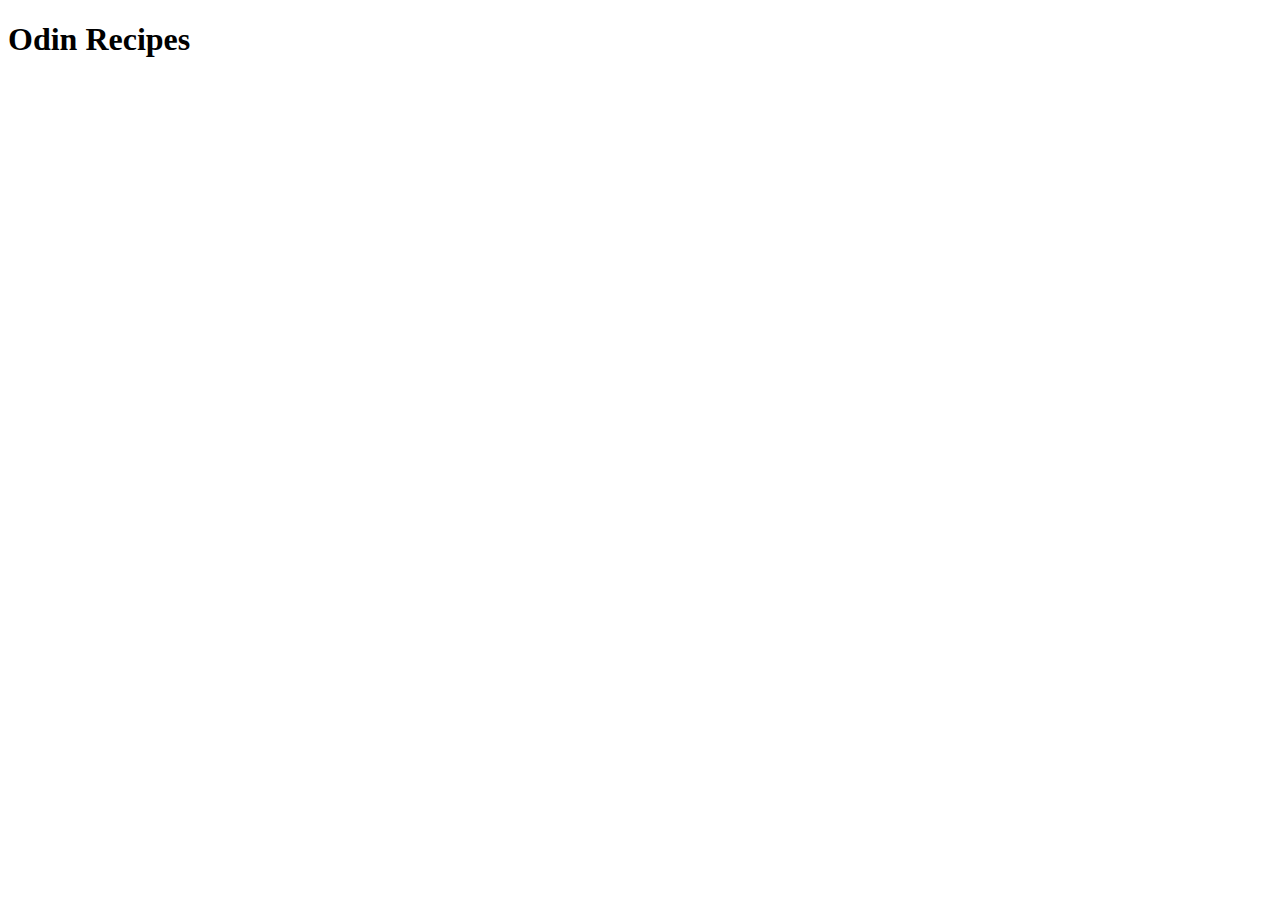
==== index.html @ 3ee9854b "Create basic index.html" ====
<!DOCTYPE html>
<html>
  <head>
    <meta charset="UTF-8" />
    <meta name="viewport" content="width=device-width, initial-scale=1.0" />
    <title>Recipes</title>
  </head>
  <body>
    <h1>Odin Recipes</h1>
  </body>
</html>
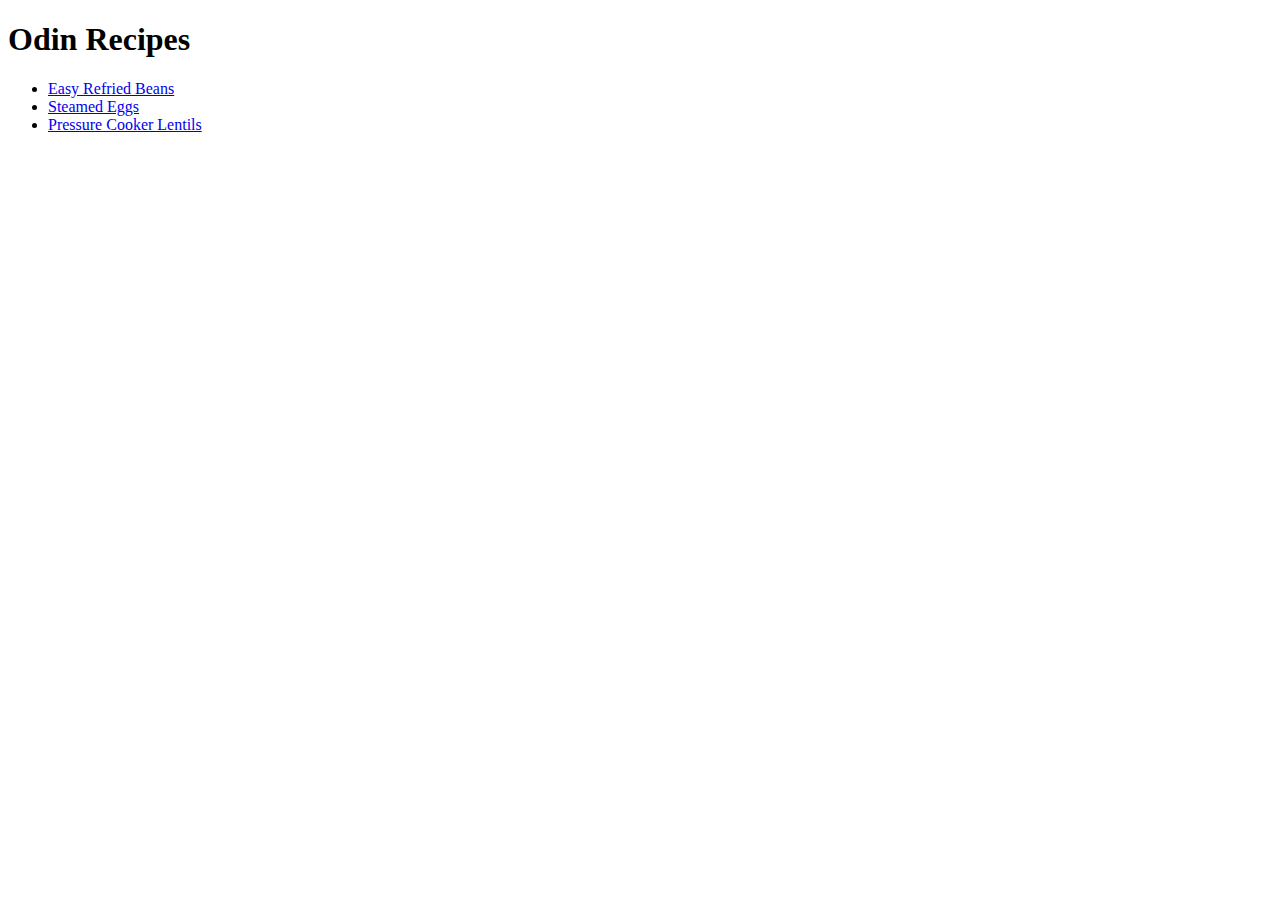
==== commit 0d87f3cb: "Add links to lentils.html and eggs.html" ====
--- a/index.html
+++ b/index.html
@@ -7,5 +7,12 @@
   </head>
   <body>
     <h1>Odin Recipes</h1>
+    <ul>
+      <li>
+        <a href="./recipes/easy-refried-beans.html">Easy Refried Beans</a>
+      </li>
+      <li><a href="./recipes/eggs.html">Steamed Eggs</a></li>
+      <li><a href="./recipes/lentils.html">Pressure Cooker Lentils</a></li>
+    </ul>
   </body>
 </html>
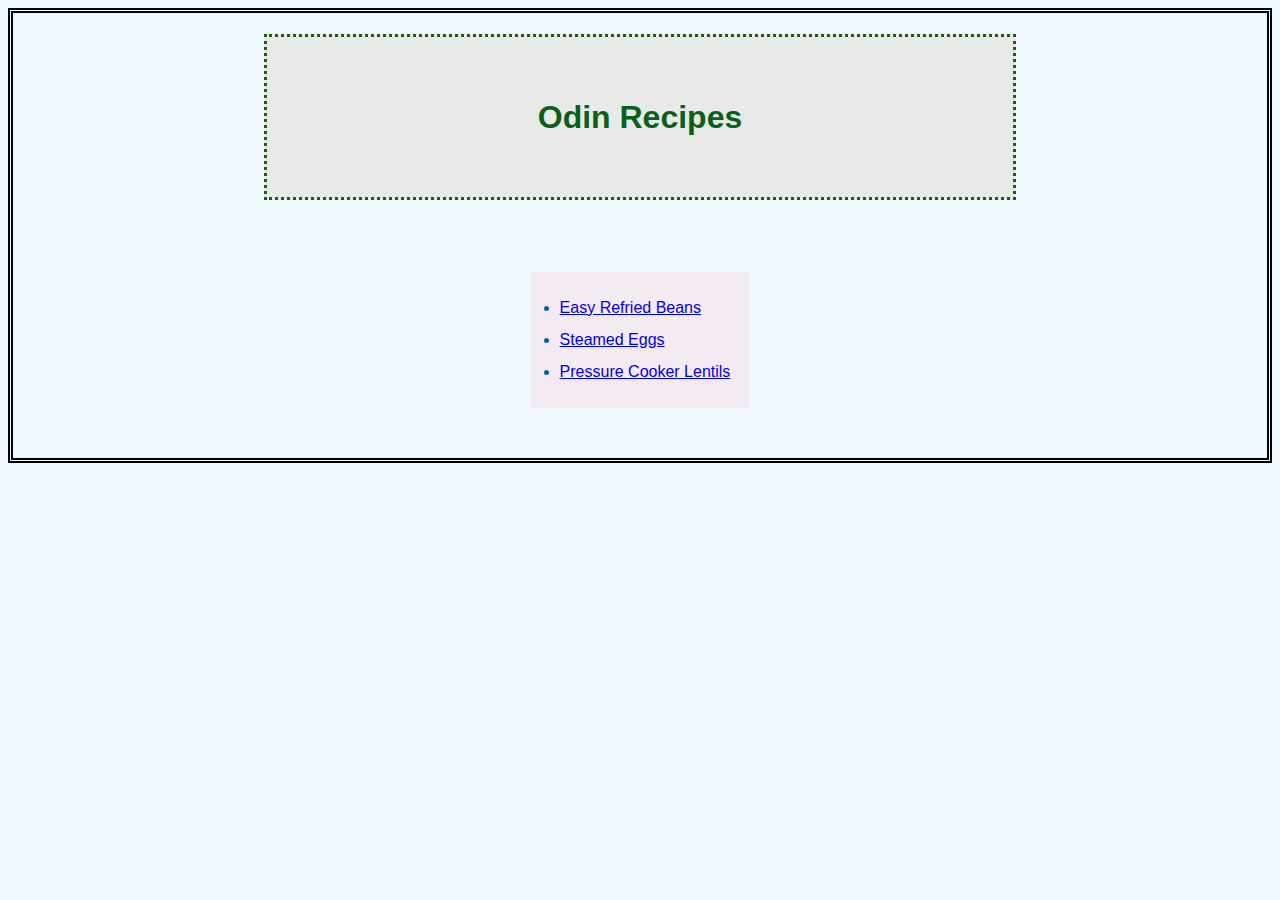
==== commit 42960e3f: "Add new styles to index" ====
--- a/index.html
+++ b/index.html
@@ -4,15 +4,22 @@
     <meta charset="UTF-8" />
     <meta name="viewport" content="width=device-width, initial-scale=1.0" />
     <title>Recipes</title>
+    <link rel="stylesheet" href="./styles/styles.css" />
   </head>
   <body>
-    <h1>Odin Recipes</h1>
-    <ul>
-      <li>
-        <a href="./recipes/easy-refried-beans.html">Easy Refried Beans</a>
-      </li>
-      <li><a href="./recipes/eggs.html">Steamed Eggs</a></li>
-      <li><a href="./recipes/lentils.html">Pressure Cooker Lentils</a></li>
-    </ul>
+    <div class="container">
+      <h1>Odin Recipes</h1>
+      <ul>
+        <li>
+          <a href="./recipes/easy-refried-beans.html">Easy Refried Beans</a>
+        </li>
+        <li>
+          <a href="./recipes/eggs.html">Steamed Eggs</a>
+        </li>
+        <li>
+          <a href="./recipes/lentils.html">Pressure Cooker Lentils</a>
+        </li>
+      </ul>
+    </div>
   </body>
 </html>
--- a/styles/styles.css
+++ b/styles/styles.css
@@ -0,0 +1,59 @@
+html {
+  font-family: Verdana, Geneva, Tahoma, sans-serif;
+  color: rgba(10, 96, 23);
+  line-height: 5;
+  font-size: 1em;
+  box-sizing: border-box;
+}
+
+* {
+  border: 0px;
+  padding: 0px;
+}
+
+*,
+*::before,
+*::after {
+  box-sizing: inherit;
+}
+
+body {
+  background-color: aliceblue;
+  border: 5px double black;
+}
+.container {
+  width: 60%;
+  text-align: center;
+  margin: 0 auto;
+}
+
+h1 {
+  border: 3px dotted rgba(28, 95, 5, 0.995);
+  background-color: rgb(232, 234, 231);
+}
+
+img {
+  width: 20vw;
+  height: auto;
+  margin: 2px auto;
+  display: block;
+}
+
+ol,
+ul {
+  line-height: 2;
+}
+
+ol {
+  color: pink;
+  background-color: aliceblue;
+}
+
+ul {
+  color: rgb(14, 92, 159);
+  background-color: rgba(255, 192, 203, 0.254);
+  text-align: left;
+  margin: 50px;
+  display: inline-block;
+  padding: 20px 20px 20px 30px;
+}
